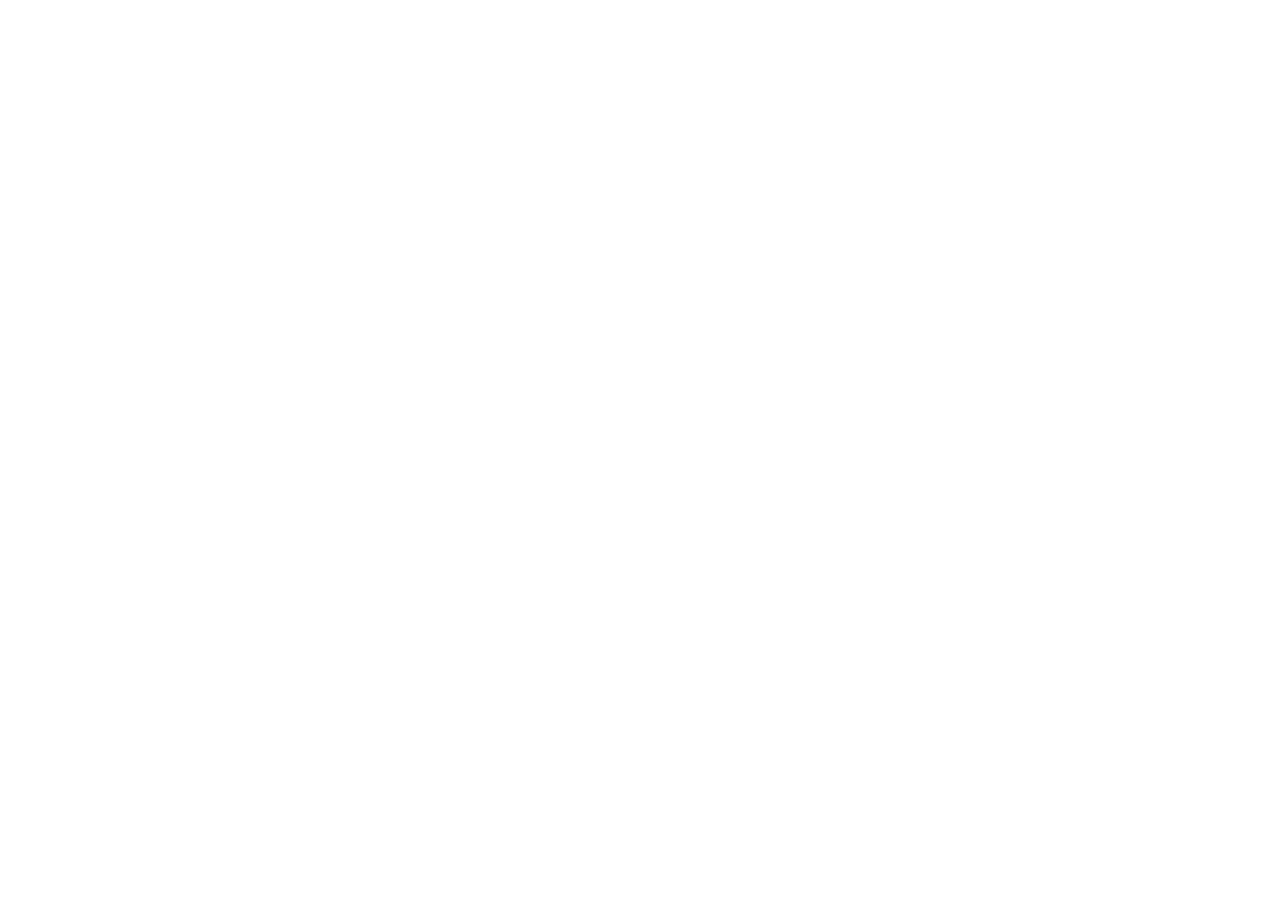
==== index.html @ 28ed5e75 "first" ====
<!DOCTYPE html>
<html lang="en">
<head>
    <meta charset="UTF-8">
    <meta name="viewport" content="width=device-width, initial-scale=1.0">
    <title>Document</title>
</head>
<body>
    
</body>
</html>
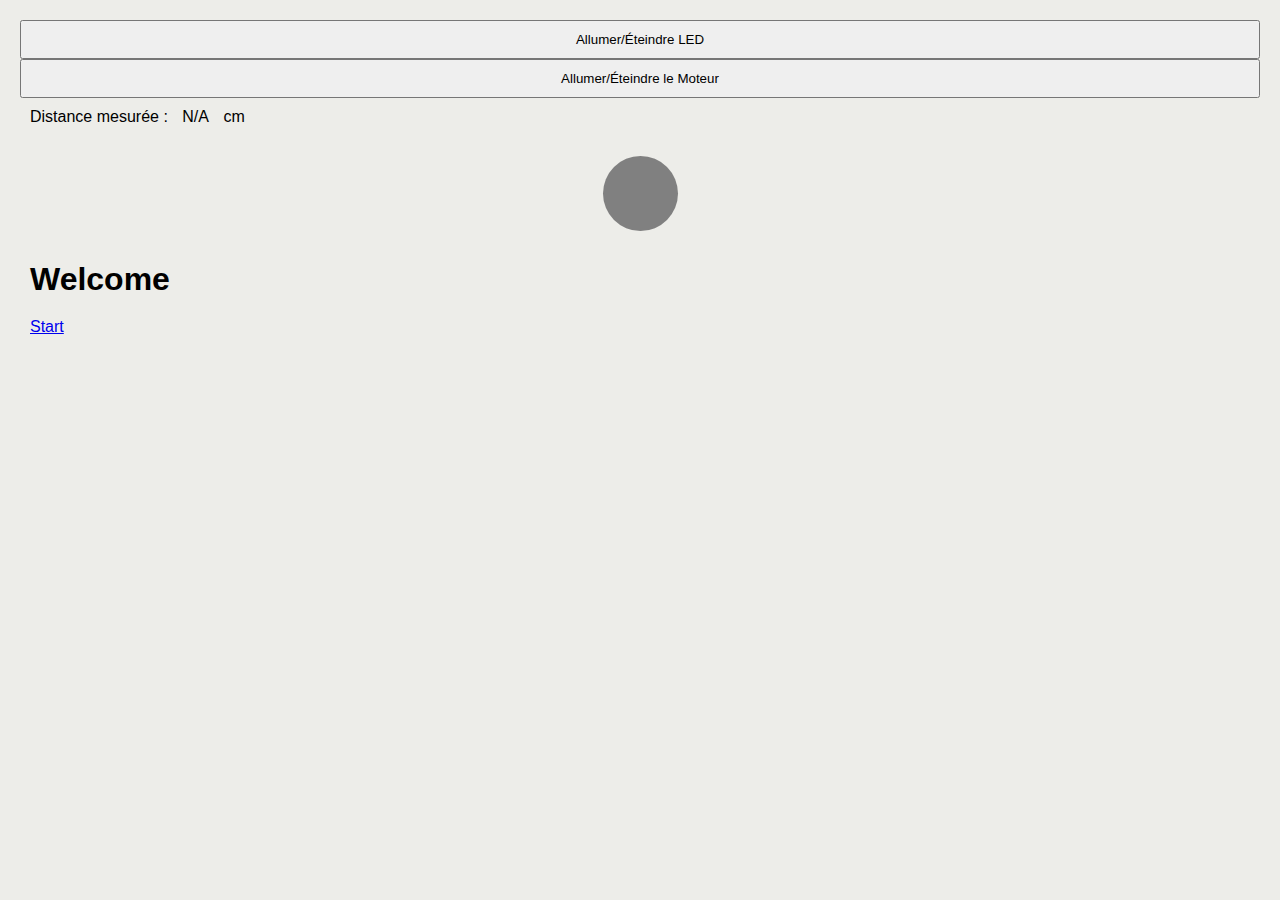
==== commit 2b4e6dcb: "1st version" ====
--- a/index.html
+++ b/index.html
@@ -3,9 +3,57 @@
 <head>
     <meta charset="UTF-8">
     <meta name="viewport" content="width=device-width, initial-scale=1.0">
-    <title>Document</title>
+    <title>Web Workshop</title>
+    <link rel="stylesheet" href=" style.css">
+    <!-- <script src="script.js" defer></script>  -->
 </head>
 <body>
+    <button id="toggleLedButton">Allumer/Éteindre LED</button>
     
+    <!-- Bouton pour contrôler le moteur -->
+    <button id="toggleMotorButton">Allumer/Éteindre le Moteur</button>
+
+    <!-- Afficher la distance mesurée -->
+    <p>Distance mesurée : <span id="distanceDisplay">N/A</span> cm</p>
+
+    <script>
+        var connection = new WebSocket('ws://10.1.224.102:81');
+        
+        // Fonction pour envoyer une commande pour contrôler la LED
+        document.getElementById('toggleLedButton').onclick = function() {
+            console.log("Commande envoyée : toggleLED");
+            connection.send('toggleLED');
+        };
+
+        // Fonction pour envoyer une commande pour contrôler le moteur
+        document.getElementById("toggleMotorButton").onclick = function() {
+            console.log("Commande envoyée : toggleMotor");
+            connection.send('toggleMotor');
+        };
+
+        connection.onmessage = function(event) {
+            console.log("Message reçu : " + event.data);
+            
+            // Si le message est "buttonPressed", allumer la lampe
+            if (event.data === "buttonPressed") {
+                // Alterner l'état de la lampe
+                var lamp = document.getElementById("lamp");
+                if (lamp.style.backgroundColor === "yellow") {
+                    lamp.style.backgroundColor = "grey"; // Éteindre la lampe
+                } else {
+                    lamp.style.backgroundColor = "yellow"; // Allumer la lampe
+                }
+            }
+
+            // Afficher directement la distance dans l'élément HTML
+            else if (event.data[0]=="d"){
+                document.getElementById("distanceDisplay").innerText = event.data.substr(1);
+            }
+        };
+    </script>
+
+    <div id="lamp" class="lamp"></div>
+    <h1>Welcome</h1>
+    <a href="controls.html" class="button">Start</a>
 </body>
 </html>--- a/style.css
+++ b/style.css
@@ -0,0 +1,40 @@
+* {
+    margin:0px;
+    padding: 10px;
+    box-sizing: border-box;
+    font-family: Arial, Helvetica, sans-serif;
+}
+body {
+    display: flex;
+    flex-direction: column;
+    background-color: #edede9;
+    position: relative;
+}
+
+.lamp {
+    background-color: gray;
+    width: 75px;
+    height: 75px;
+    border-radius: 50% ;
+    margin: 20px auto;
+}
+
+.bulle {
+    background-color: orange;
+    border-radius: 50%;
+    margin: 10px;
+    position: fixed;
+    bottom: 0;
+    right: 0;
+    display: flex;
+    justify-content: center;
+    align-items: center;
+    width: 50px;
+    height: 50px;
+    transition: ease-in-out 3s;
+}
+
+.bulle:hover{
+    border: white solid 1px;
+    transform: translate(-1000px);
+}
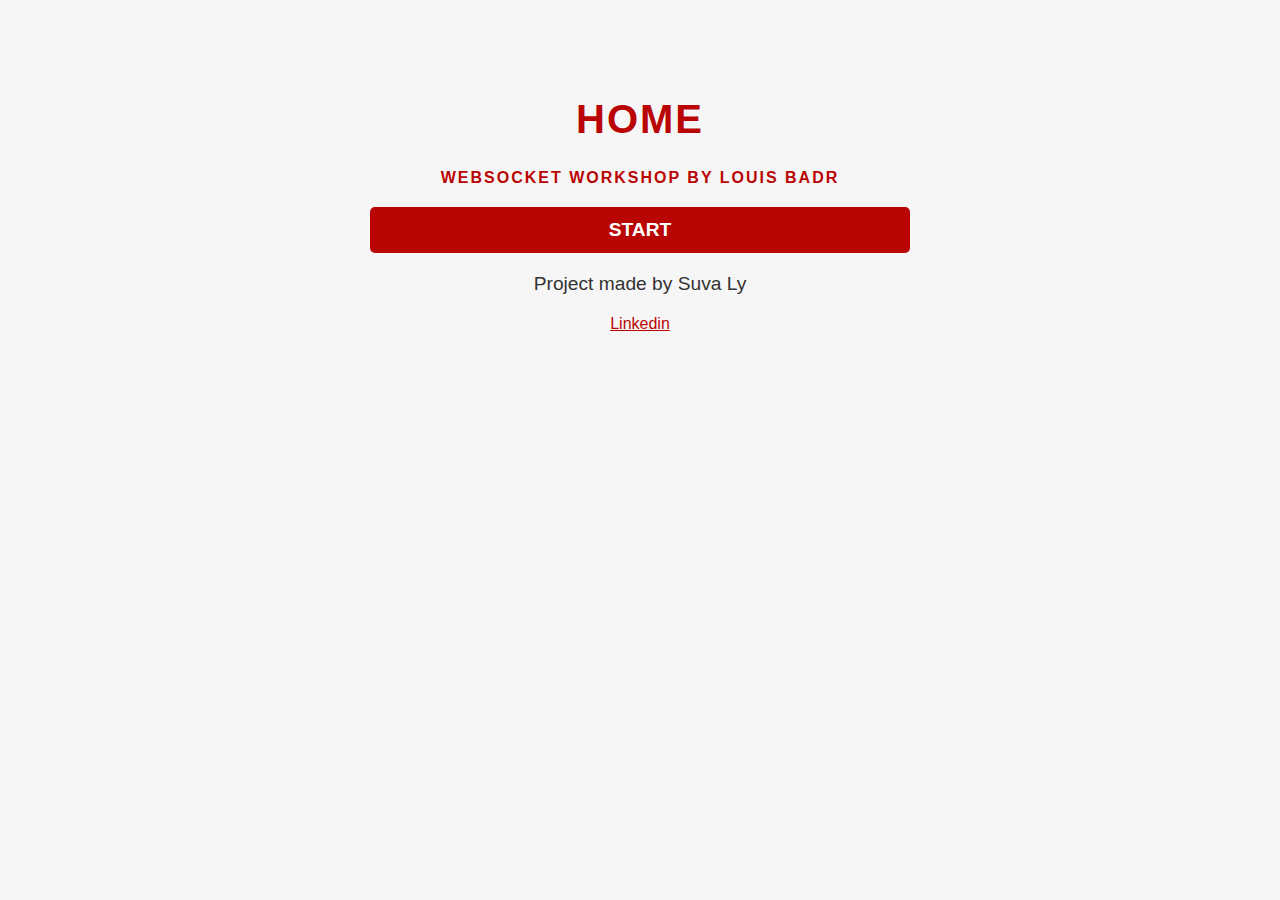
==== commit b72deb79: "final version" ====
--- a/index.html
+++ b/index.html
@@ -3,57 +3,24 @@
 <head>
     <meta charset="UTF-8">
     <meta name="viewport" content="width=device-width, initial-scale=1.0">
-    <title>Web Workshop</title>
-    <link rel="stylesheet" href=" style.css">
-    <!-- <script src="script.js" defer></script>  -->
+    <title>WebSocket Workshop</title>
+    <link rel="stylesheet" href=" style2.css">
+    <script src="script.js" defer></script> 
 </head>
 <body>
-    <button id="toggleLedButton">Allumer/Éteindre LED</button>
-    
-    <!-- Bouton pour contrôler le moteur -->
-    <button id="toggleMotorButton">Allumer/Éteindre le Moteur</button>
-
-    <!-- Afficher la distance mesurée -->
-    <p>Distance mesurée : <span id="distanceDisplay">N/A</span> cm</p>
-
     <script>
         var connection = new WebSocket('ws://10.1.224.102:81');
-        
-        // Fonction pour envoyer une commande pour contrôler la LED
-        document.getElementById('toggleLedButton').onclick = function() {
-            console.log("Commande envoyée : toggleLED");
-            connection.send('toggleLED');
-        };
-
-        // Fonction pour envoyer une commande pour contrôler le moteur
-        document.getElementById("toggleMotorButton").onclick = function() {
-            console.log("Commande envoyée : toggleMotor");
-            connection.send('toggleMotor');
-        };
-
-        connection.onmessage = function(event) {
-            console.log("Message reçu : " + event.data);
-            
-            // Si le message est "buttonPressed", allumer la lampe
-            if (event.data === "buttonPressed") {
-                // Alterner l'état de la lampe
-                var lamp = document.getElementById("lamp");
-                if (lamp.style.backgroundColor === "yellow") {
-                    lamp.style.backgroundColor = "grey"; // Éteindre la lampe
-                } else {
-                    lamp.style.backgroundColor = "yellow"; // Allumer la lampe
-                }
-            }
-
-            // Afficher directement la distance dans l'élément HTML
-            else if (event.data[0]=="d"){
-                document.getElementById("distanceDisplay").innerText = event.data.substr(1);
-            }
-        };
     </script>
-
-    <div id="lamp" class="lamp"></div>
-    <h1>Welcome</h1>
-    <a href="controls.html" class="button">Start</a>
+    <h1>Home</h1>
+    <h2>WebSocket Workshop by Louis Badr</h2>
+    <div>
+       <a href="controls.html" id='start' class="button">Start</a>     
+    </div>
+    <div>
+        <p>Project made by Suva Ly</p>
+    </div>
+    <div>
+        <a href="https://www.linkedin.com/in/suva-ly/" target="_blank">Linkedin</a>
+    </div>
 </body>
 </html>--- a/style2.css
+++ b/style2.css
@@ -0,0 +1,122 @@
+/* Style global */
+body {
+    font-family: 'Arial', sans-serif;
+    background-color: #f6f6f6;
+    color: #333;
+    margin: 20px auto;
+    padding: 50px;
+}
+
+/* Style des titres */
+h1, h2 {
+    text-align: center;
+    color: #B90504;  
+    text-transform: uppercase;
+    letter-spacing: 2px;
+}
+
+h1 {
+    font-size: 2.5rem;
+    font-weight: bold;
+}
+
+h2 {
+    font-size: 1rem;
+    margin-top: 5px;
+}
+
+/* Style des boutons */
+.button, #toggleMotorButton {
+    display: block;
+    background-color: #B90504; /* Rouge vif */
+    color: white;
+    padding: 12px 20px; /* Réduire légèrement le padding pour réduire la largeur */
+    font-size: 1.2rem;
+    font-weight: bold;
+    border: none;
+    border-radius: 5px;
+    text-decoration: none;
+    text-align: center;
+    transition: background-color 0.3s;
+    margin: 20px auto; /* Centrer les boutons */
+    cursor: pointer;
+    text-transform: uppercase;
+    max-width: 500px; /* Largeur maximale pour les boutons */
+}
+
+.button:hover, #toggleMotorButton:hover {
+    background-color: #ff3333; /* Rouge un peu plus clair au survol */
+}
+label {
+    display: block; /* Faire du label un élément de bloc */
+    text-align: center; /* Centrer le texte du label */
+    margin: 30px 0; /* Espacement au-dessus et en dessous */
+    font-size: 1.2rem; /* Taille de police pour le label */
+}
+/* Style du potentiomètre */
+input[type="range"] {
+    max-width: 800px; /* Largeur maximale pour le potentiomètre */
+    margin: 30px auto; /* Centrer le potentiomètre */
+    display: block; /* S'assurer qu'il se comporte comme un bloc pour le centrage */
+    -webkit-appearance: none;
+    background: #ccc;
+    height: 6px;
+    border-radius: 5px;
+}
+
+input[type="range"]::-webkit-slider-thumb {
+    -webkit-appearance: none;
+    appearance: none;
+    width: 25px;
+    height: 25px;
+    background: #B90504;
+    cursor: pointer;
+    border-radius: 50%;
+    border: 2px solid #fff;
+}
+
+input[type="range"]:focus {
+    outline: none;
+}
+
+/* Affichage de la distance */
+p {
+    text-align: center;
+    font-size: 1.2rem;
+    color: #333;
+}
+
+#distanceDisplay {
+    font-weight: bold;
+    color: #B90504;  /* Texte en rouge pour la distance */
+}
+
+a {
+    text-align: center;
+    color: #B90504;
+    display: block;
+    font-size: 1rem;
+    margin: 20px auto;
+}
+
+a.button:hover {
+    background-color: #ff3333;  /* Plus clair au survol */
+    text-decoration: underline;
+}
+
+/* Style de la "lampe" */
+#lamp {
+    width: 100px;
+    height: 100px;
+    margin: 30px auto;
+    background-color: grey;
+    border-radius: 50%;
+    box-shadow: 0 0 20px rgba(0, 0, 0, 0.2);
+}
+
+/* Conteneur général */
+.container {
+    max-width: 1500px;
+    margin:50px auto;
+    padding: 50px;  
+}
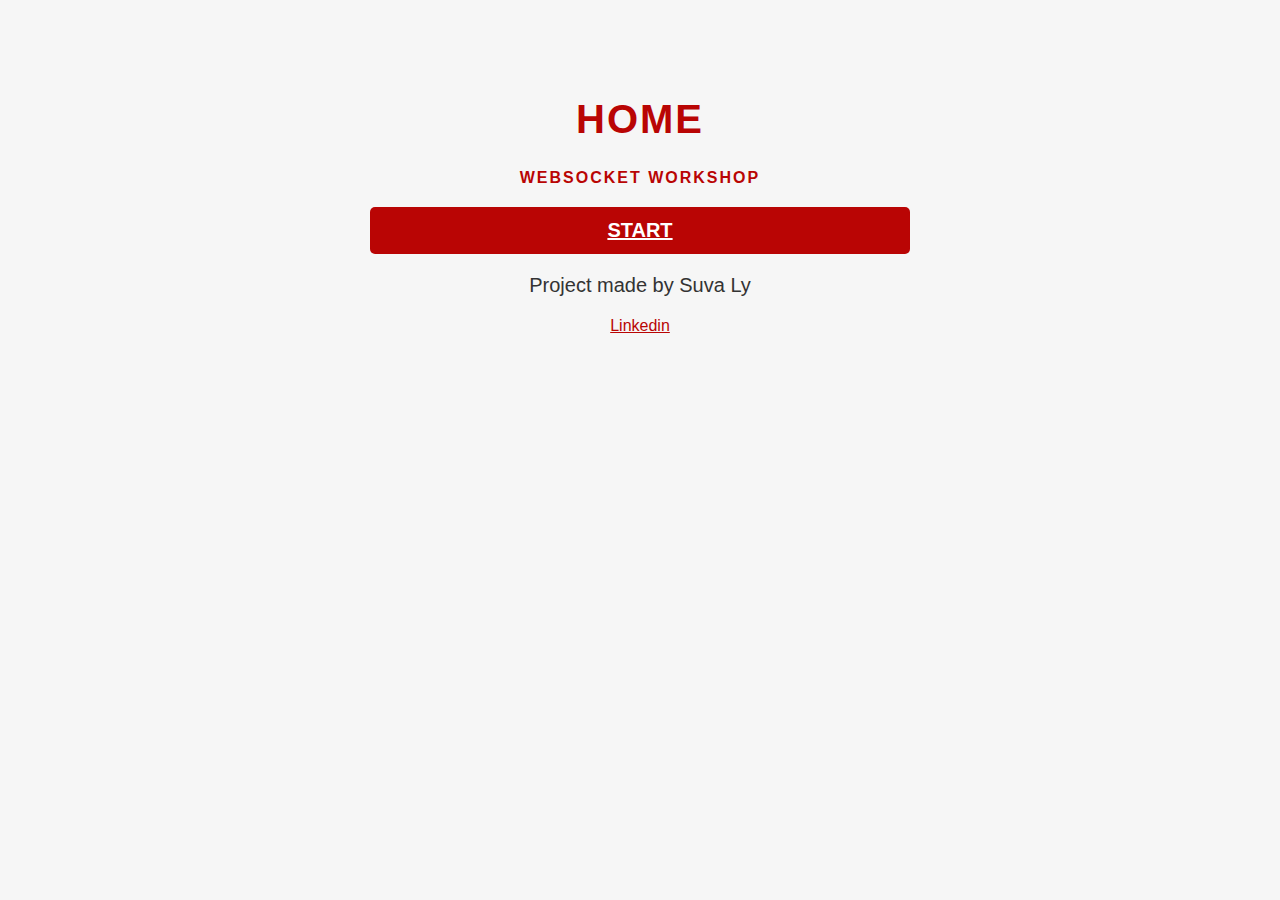
==== commit 030560c5: "true final version" ====
--- a/index.html
+++ b/index.html
@@ -12,7 +12,7 @@
         var connection = new WebSocket('ws://10.1.224.102:81');
     </script>
     <h1>Home</h1>
-    <h2>WebSocket Workshop by Louis Badr</h2>
+    <h2>WebSocket Workshop</h2>
     <div>
        <a href="controls.html" id='start' class="button">Start</a>     
     </div>
--- a/style2.css
+++ b/style2.css
@@ -16,12 +16,12 @@
 }
 
 h1 {
-    font-size: 2.5rem;
+    font-size: 40px;
     font-weight: bold;
 }
 
 h2 {
-    font-size: 1rem;
+    font-size: 16px;
     margin-top: 5px;
 }
 
@@ -31,11 +31,10 @@
     background-color: #B90504; /* Rouge vif */
     color: white;
     padding: 12px 20px; /* Réduire légèrement le padding pour réduire la largeur */
-    font-size: 1.2rem;
+    font-size: 20px;
     font-weight: bold;
     border: none;
     border-radius: 5px;
-    text-decoration: none;
     text-align: center;
     transition: background-color 0.3s;
     margin: 20px auto; /* Centrer les boutons */
@@ -51,7 +50,7 @@
     display: block; /* Faire du label un élément de bloc */
     text-align: center; /* Centrer le texte du label */
     margin: 30px 0; /* Espacement au-dessus et en dessous */
-    font-size: 1.2rem; /* Taille de police pour le label */
+    font-size: 20px; /* Taille de police pour le label */
 }
 /* Style du potentiomètre */
 input[type="range"] {
@@ -82,7 +81,7 @@
 /* Affichage de la distance */
 p {
     text-align: center;
-    font-size: 1.2rem;
+    font-size: 20px;
     color: #333;
 }
 
@@ -95,7 +94,7 @@
     text-align: center;
     color: #B90504;
     display: block;
-    font-size: 1rem;
+    font-size: 16px;
     margin: 20px auto;
 }
 
